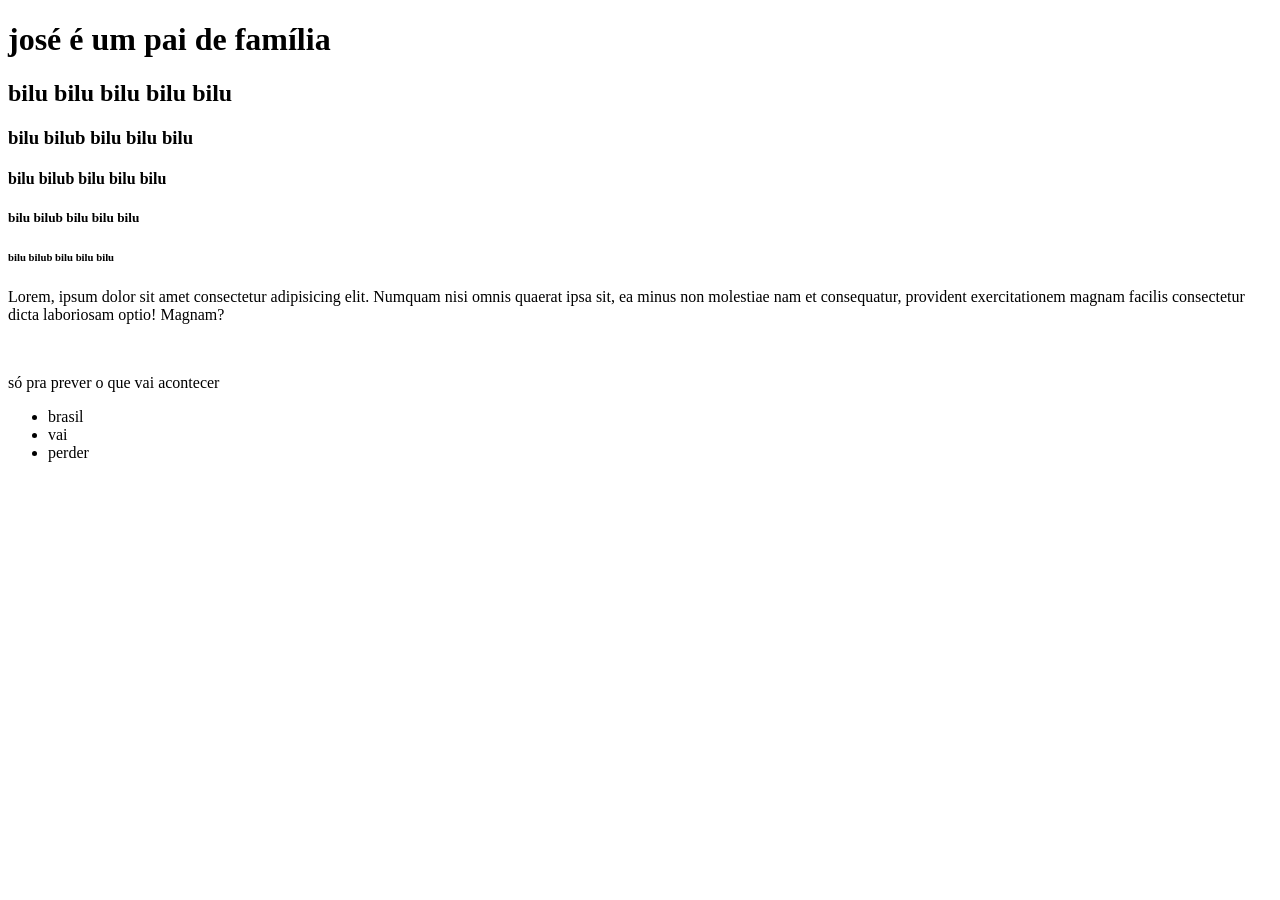
==== index.html @ 6728f28d "Muitas coisas loucas" ====
<!doctype html>
<html lang="pt-br">
    <!--  é o elemento raiz da página.-->
  <head>
    <meta charset="UTF-8" />
    <meta name="viewport" content="width=device-width, initial-scale=1.0" />
    <title>Autoria web</title>
  </head>
  <!-- reúne metadados, título, links externos e configurações. -->
  <body>
    <h1>josé é um pai de família</h1>
    <h2>bilu bilu bilu bilu bilu</h2>
    <h3>bilu bilub bilu bilu bilu</h3>
    <h4>bilu bilub bilu bilu bilu</h4>
    <h5>bilu bilub bilu bilu bilu</h5>
    <h6>bilu bilub bilu bilu bilu</h6>
    <p>
      Lorem, ipsum dolor sit amet consectetur adipisicing elit. Numquam nisi
      omnis quaerat ipsa sit, ea minus non molestiae nam et consequatur,
      provident exercitationem magnam facilis consectetur dicta laboriosam
      optio! Magnam?
    </p>
    <br />
    
<p>só pra prever o que vai acontecer</p>
    <ul>
        <li>brasil</li>
        <li>vai</li>
        <li>perder</li>
    </ul>

  </body>
</html>
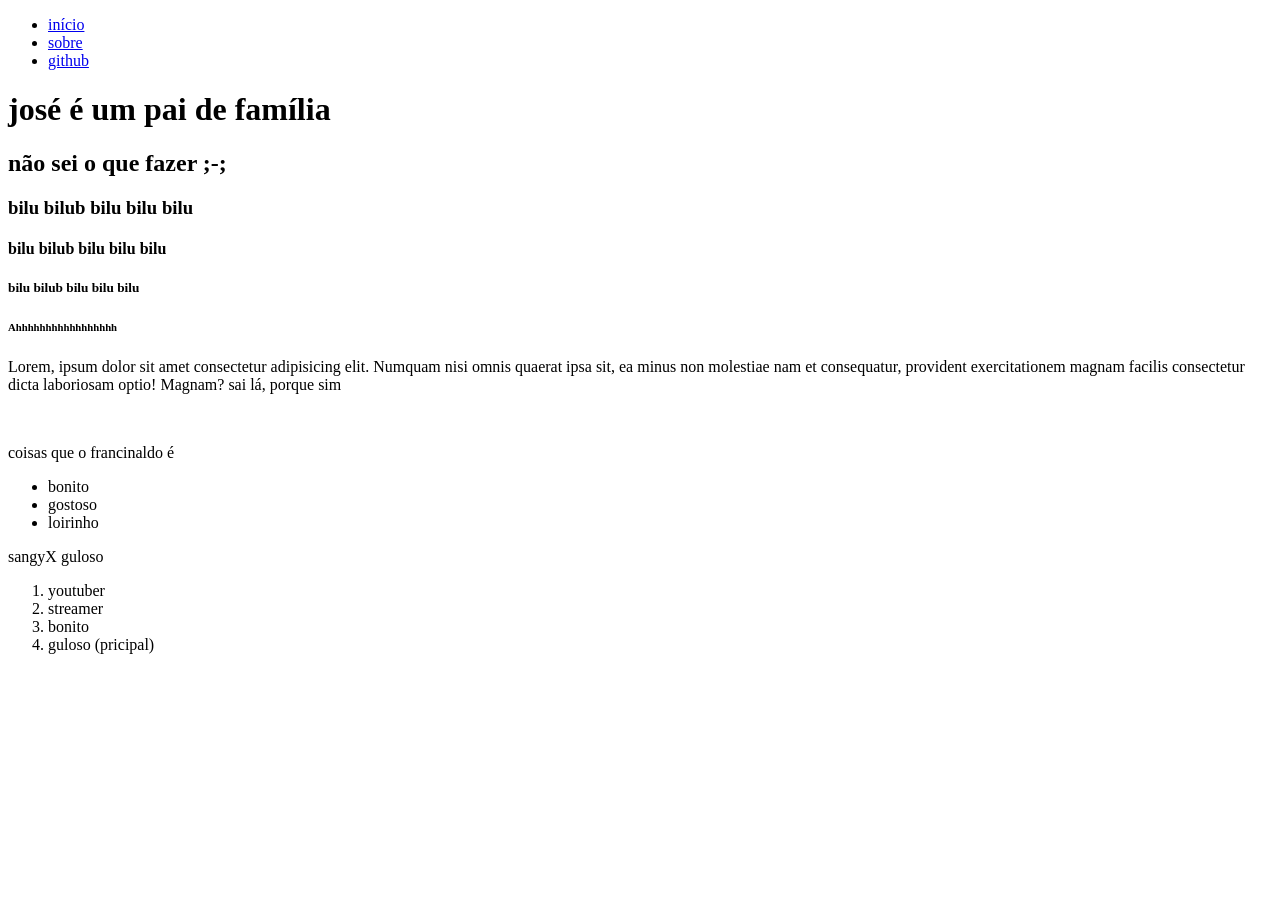
==== commit 7ca8046a: "Aula 14/05" ====
--- a/index.html
+++ b/index.html
@@ -1,33 +1,53 @@
 <!doctype html>
 <html lang="pt-br">
-    <!--  é o elemento raiz da página.-->
+  <!--  é o elemento raiz da página.-->
   <head>
     <meta charset="UTF-8" />
     <meta name="viewport" content="width=device-width, initial-scale=1.0" />
     <title>Autoria web</title>
   </head>
+
+  <nav>
+    <ul>
+      <li>
+        <a href="#">início</a>
+      </li>
+      <li>
+        <a href="sobre.html">sobre</a>
+      </li>
+      <li>
+        <a href="#">github</a>
+      </li>
+    </ul>
+  </nav>
   <!-- reúne metadados, título, links externos e configurações. -->
   <body>
     <h1>josé é um pai de família</h1>
-    <h2>bilu bilu bilu bilu bilu</h2>
+    <h2>não sei o que fazer ;-;</h2>
     <h3>bilu bilub bilu bilu bilu</h3>
     <h4>bilu bilub bilu bilu bilu</h4>
     <h5>bilu bilub bilu bilu bilu</h5>
-    <h6>bilu bilub bilu bilu bilu</h6>
+    <h6>Ahhhhhhhhhhhhhhhhh</h6>
     <p>
       Lorem, ipsum dolor sit amet consectetur adipisicing elit. Numquam nisi
       omnis quaerat ipsa sit, ea minus non molestiae nam et consequatur,
       provident exercitationem magnam facilis consectetur dicta laboriosam
-      optio! Magnam?
+      optio! Magnam? sai lá, porque sim
     </p>
     <br />
-    
-<p>só pra prever o que vai acontecer</p>
+
+    <p>coisas que o francinaldo é</p>
     <ul>
-        <li>brasil</li>
-        <li>vai</li>
-        <li>perder</li>
+      <li>bonito</li>
+      <li>gostoso</li>
+      <li>loirinho</li>
     </ul>
-
   </body>
 </html>
+<p>sangyX guloso</p>
+<ol>
+  <li>youtuber</li>
+  <li>streamer</li>
+  <li>bonito</li>
+  <li>guloso (pricipal)</li>
+</ol>
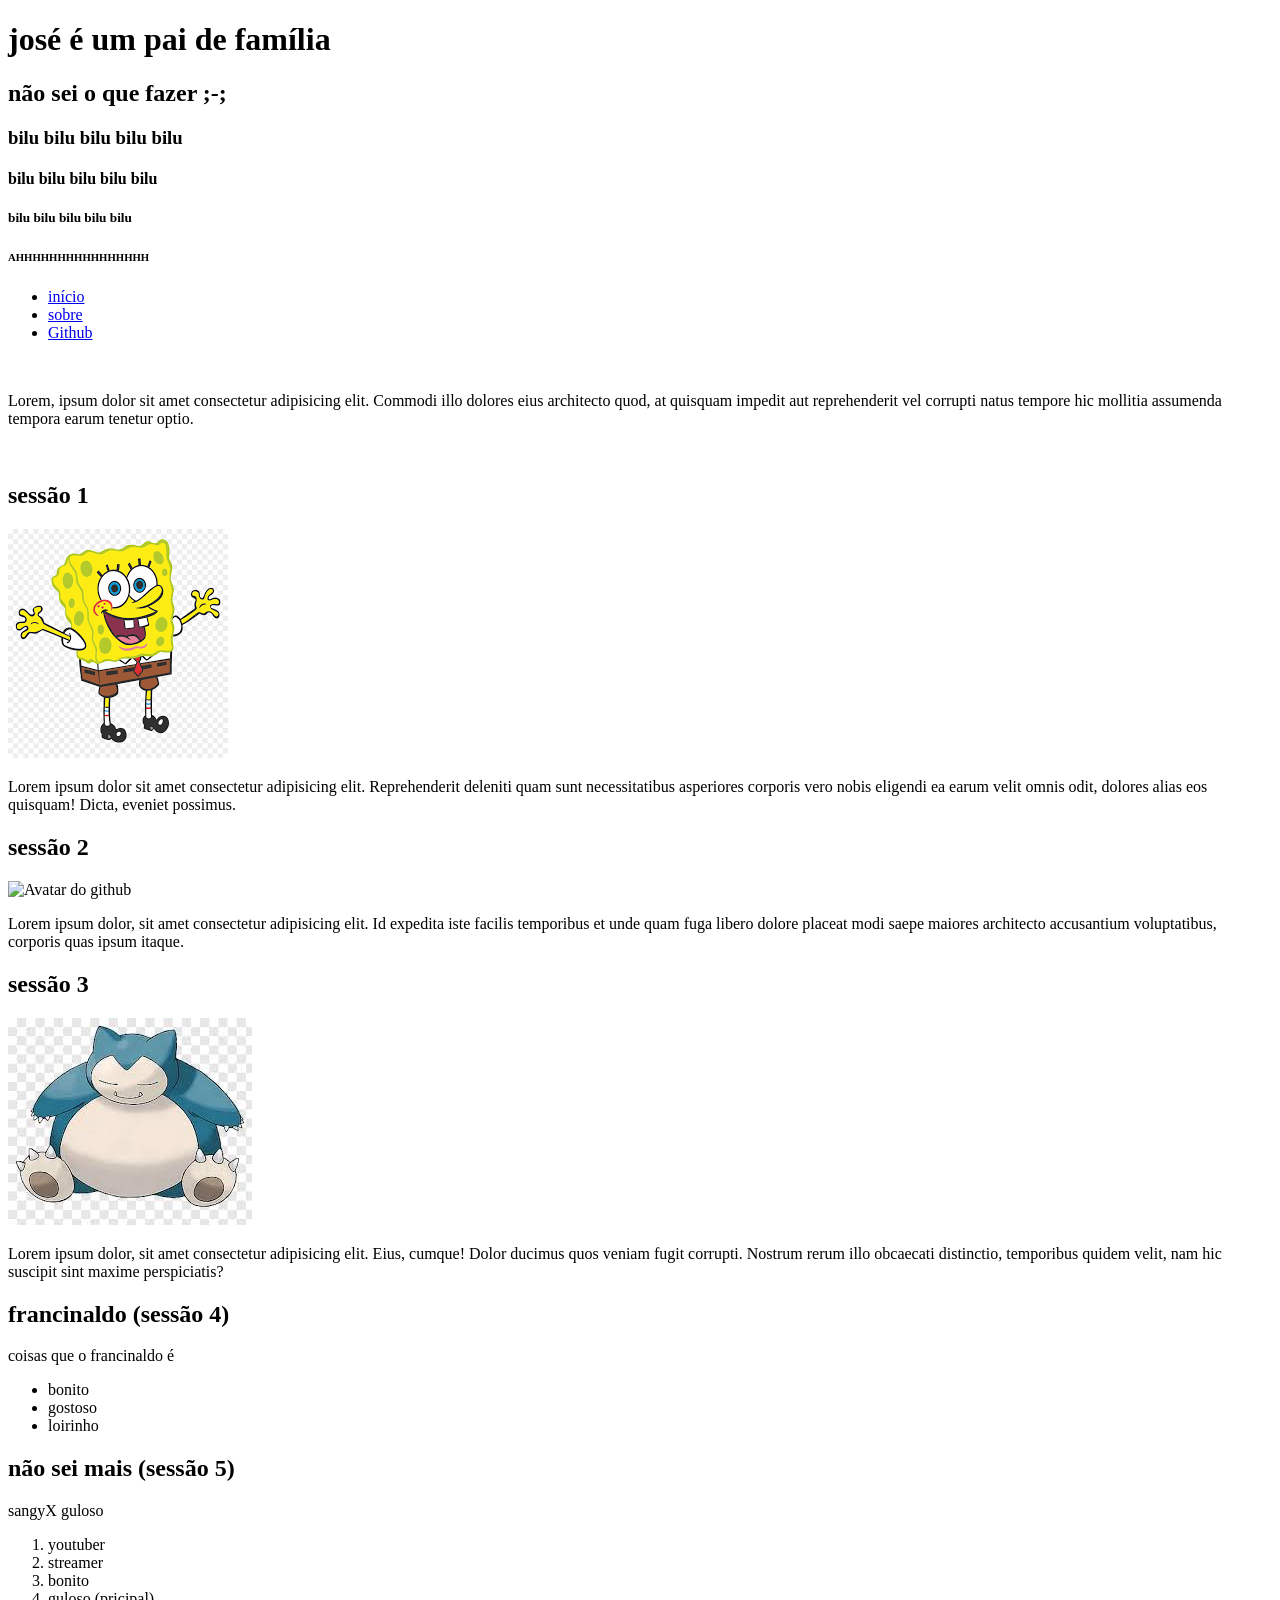
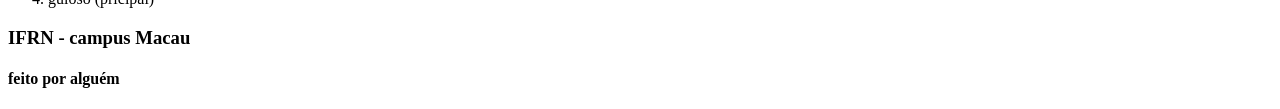
==== commit 1d8b3c80: "Aula 20/05 - estrutura, semântica, imagens." ====
--- a/index.html
+++ b/index.html
@@ -7,7 +7,18 @@
     <title>Autoria web</title>
   </head>
 
-  <nav>
+<!-- header: define o cabeçalho. exibe logo, título, nav... -->
+  <header>
+  <body>
+    <h1>josé é um pai de família</h1>
+    <h2>não sei o que fazer ;-;</h2>
+    <h3>bilu bilu bilu bilu bilu</h3>
+    <h4>bilu bilu bilu bilu bilu</h4>
+    <h5>bilu bilu bilu bilu bilu</h5>
+    <h6>AHHHHHHHHHHHHHHHH</h6>
+
+  <!-- nav: reúne metadados, título, links externos e configurações. -->
+      <nav>
     <ul>
       <li>
         <a href="#">início</a>
@@ -16,38 +27,95 @@
         <a href="sobre.html">sobre</a>
       </li>
       <li>
-        <a href="#">github</a>
+        <a href="https://github.com/alvaroA721/AW-alvaro" target="_blank"
+          >Github</a
+        >
       </li>
     </ul>
   </nav>
-  <!-- reúne metadados, título, links externos e configurações. -->
-  <body>
-    <h1>josé é um pai de família</h1>
-    <h2>não sei o que fazer ;-;</h2>
-    <h3>bilu bilub bilu bilu bilu</h3>
-    <h4>bilu bilub bilu bilu bilu</h4>
-    <h5>bilu bilub bilu bilu bilu</h5>
-    <h6>Ahhhhhhhhhhhhhhhhh</h6>
+    </header>
+
+    <br />
     <p>
-      Lorem, ipsum dolor sit amet consectetur adipisicing elit. Numquam nisi
-      omnis quaerat ipsa sit, ea minus non molestiae nam et consequatur,
-      provident exercitationem magnam facilis consectetur dicta laboriosam
-      optio! Magnam? sai lá, porque sim
+      Lorem, ipsum dolor sit amet consectetur adipisicing elit. Commodi illo
+      dolores eius architecto quod, at quisquam impedit aut reprehenderit vel
+      corrupti natus tempore hic mollitia assumenda tempora earum tenetur optio.
     </p>
     <br />
 
+    <!-- main delimita o conteudo principal da pagina -->
+    <main>
+      <!-- section: sessão temática do documento -->
+    <section>
+      <h2>sessão 1</h2>
+
+    <img
+      src="assets/imgs/download.png"
+      alt="Bob esponja sorrindo e de braços abertos"
+    />
+    <p>Lorem ipsum dolor sit amet consectetur adipisicing elit. Reprehenderit deleniti quam sunt necessitatibus asperiores corporis vero nobis eligendi ea earum velit omnis odit, dolores alias eos quisquam! Dicta, eveniet possimus.
+
+
+    </p>
+    <sectio>
+      <h2>sessão 2</h2>
+      <div>
+    <img src="https://github.com/alvaroA721.png" alt="Avatar do github" />
+    </div>
+    <p>
+      
+    </p>
+
+    <!-- article: bloco de conteudo independente e reutilizavel (posts de blog) -->
+    <article>
+Lorem ipsum dolor, sit amet consectetur adipisicing elit. Id expedita iste facilis temporibus et unde quam fuga libero dolore placeat modi saepe maiores architecto accusantium voluptatibus, corporis quas ipsum itaque.
+    </article>
+
+    </section>
+
+
+    <section>
+      <h2>sessão 3</h2>
+    <img
+      src="[data-uri]"
+      alt="Snorlax sentado"
+    />
+    <p>Lorem ipsum dolor, sit amet consectetur adipisicing elit. Eius, cumque! Dolor ducimus quos veniam fugit corrupti. Nostrum rerum illo obcaecati distinctio, temporibus quidem velit, nam hic suscipit sint maxime perspiciatis?</p>
+    </section>
+
+
+    <section>
+      <h2>francinaldo (sessão 4)</h2>
     <p>coisas que o francinaldo é</p>
     <ul>
       <li>bonito</li>
       <li>gostoso</li>
       <li>loirinho</li>
     </ul>
-  </body>
-</html>
-<p>sangyX guloso</p>
+    </section>
+
+
+    <section>
+      <h2>não sei mais (sessão 5)</h2>
+    <p>sangyX guloso</p>
 <ol>
   <li>youtuber</li>
   <li>streamer</li>
   <li>bonito</li>
   <li>guloso (pricipal)</li>
 </ol>
+</section>
+
+
+   </main>
+
+   <!-- footer: rodapé da pagina ou de uma sessão -->
+   <footer>
+    <p>
+      <h3>IFRN - campus Macau</h3>
+      <h4>feito por alguém</h4>
+    </p>
+    
+   </footer>
+  </body>
+</html>
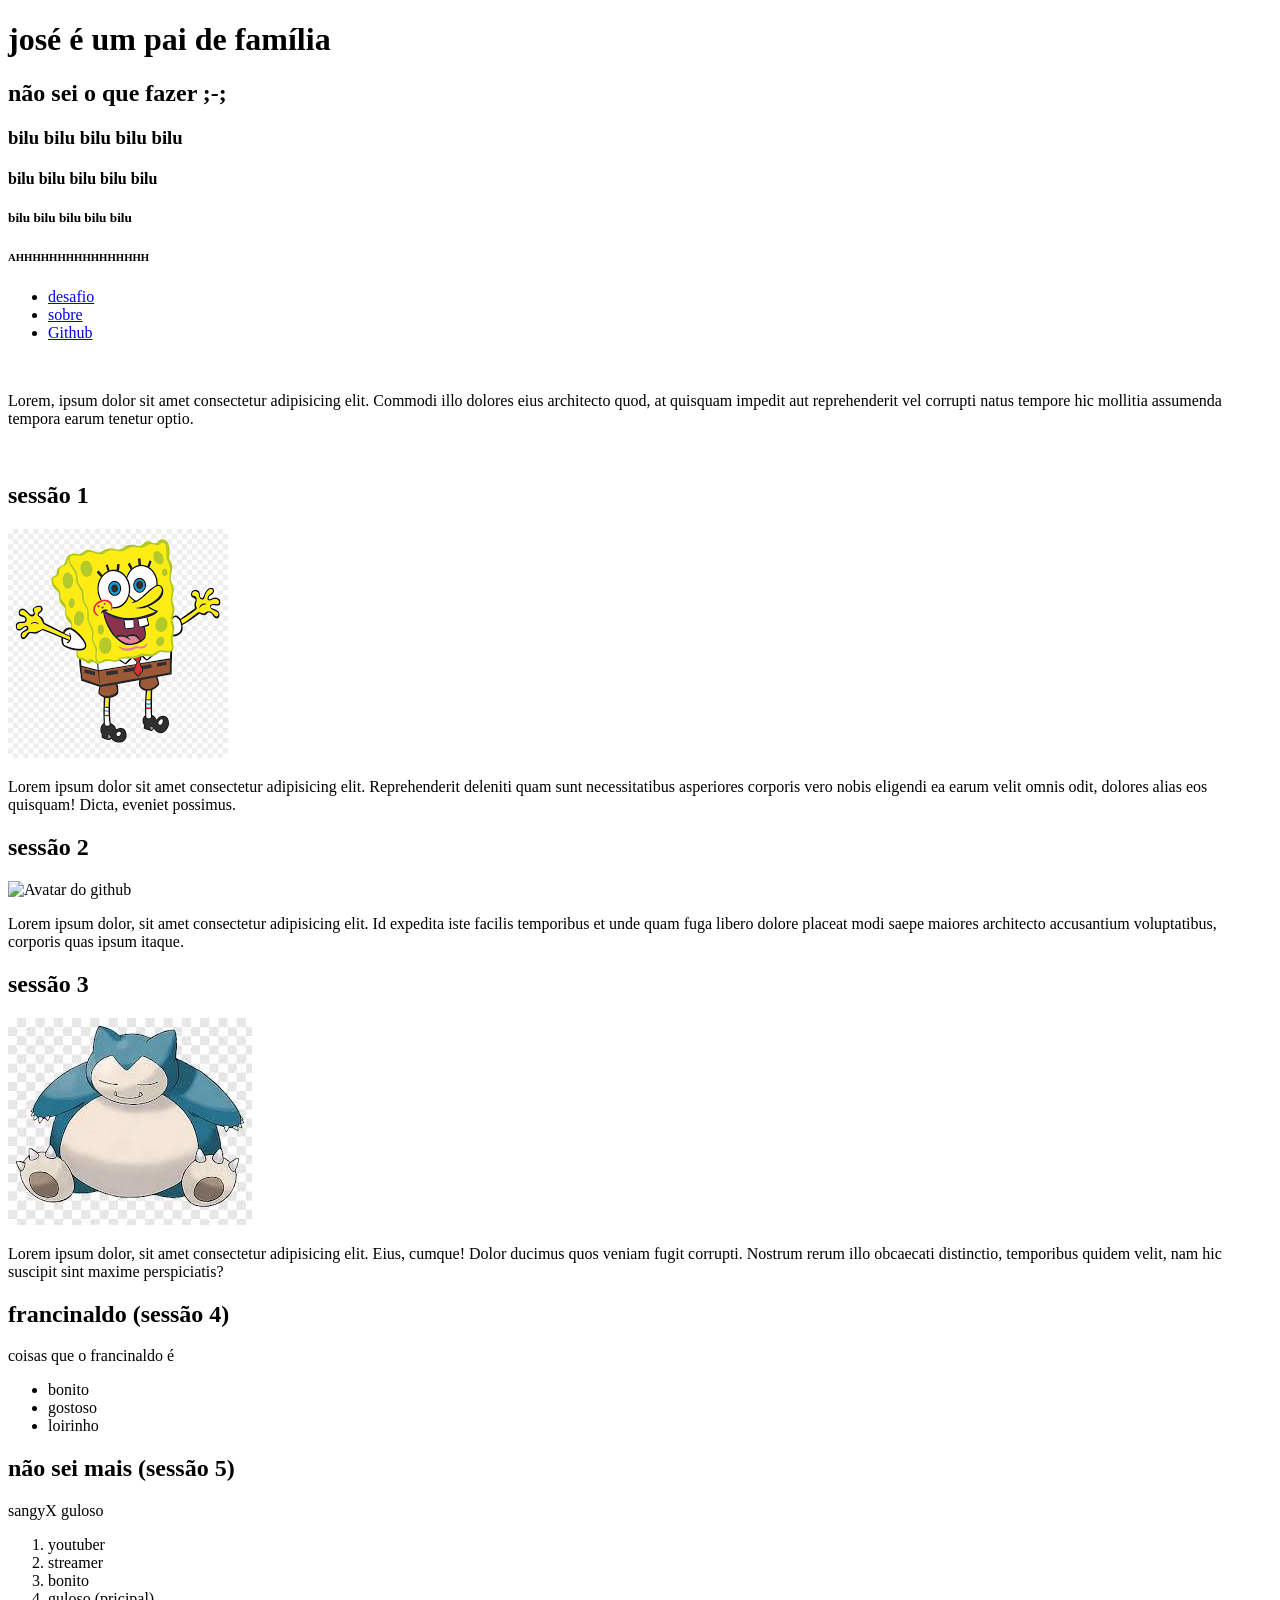
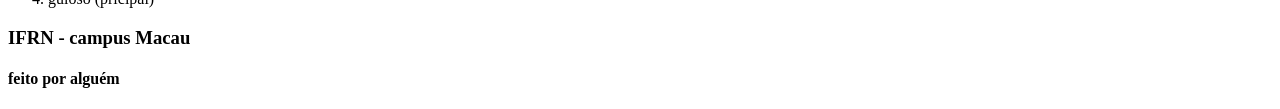
==== commit c8881b9f: "desafio de autoria web" ====
--- a/index.html
+++ b/index.html
@@ -21,7 +21,7 @@
       <nav>
     <ul>
       <li>
-        <a href="#">início</a>
+        <a href="desafio1.html">desafio</a>
       </li>
       <li>
         <a href="sobre.html">sobre</a>
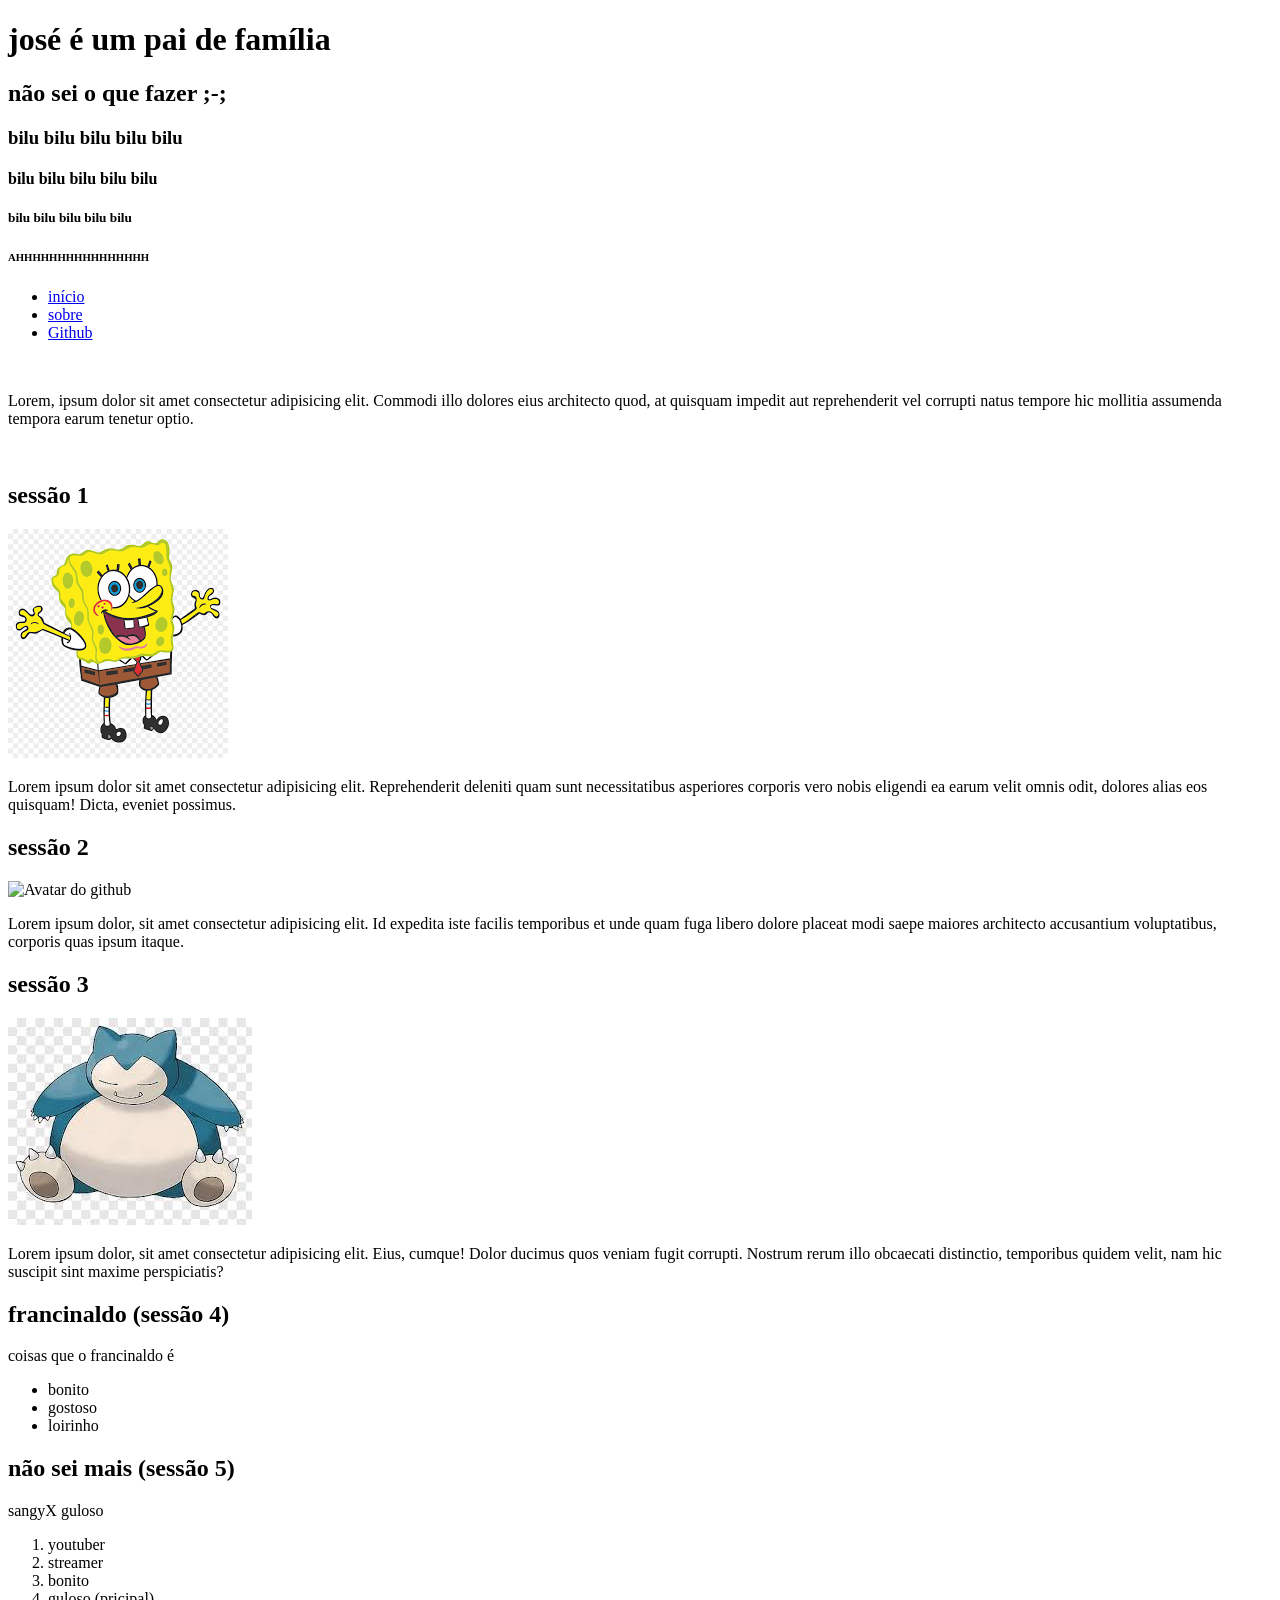
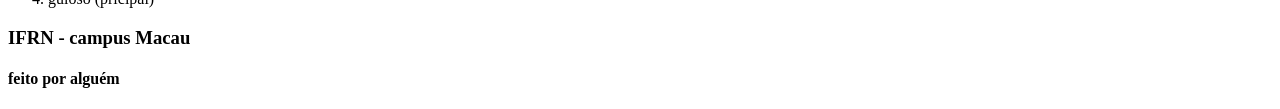
==== commit 087b3960: "desafio1 OK" ====
--- a/index.html
+++ b/index.html
@@ -21,7 +21,7 @@
       <nav>
     <ul>
       <li>
-        <a href="desafio1.html">desafio</a>
+        <a href="#">início</a>
       </li>
       <li>
         <a href="sobre.html">sobre</a>
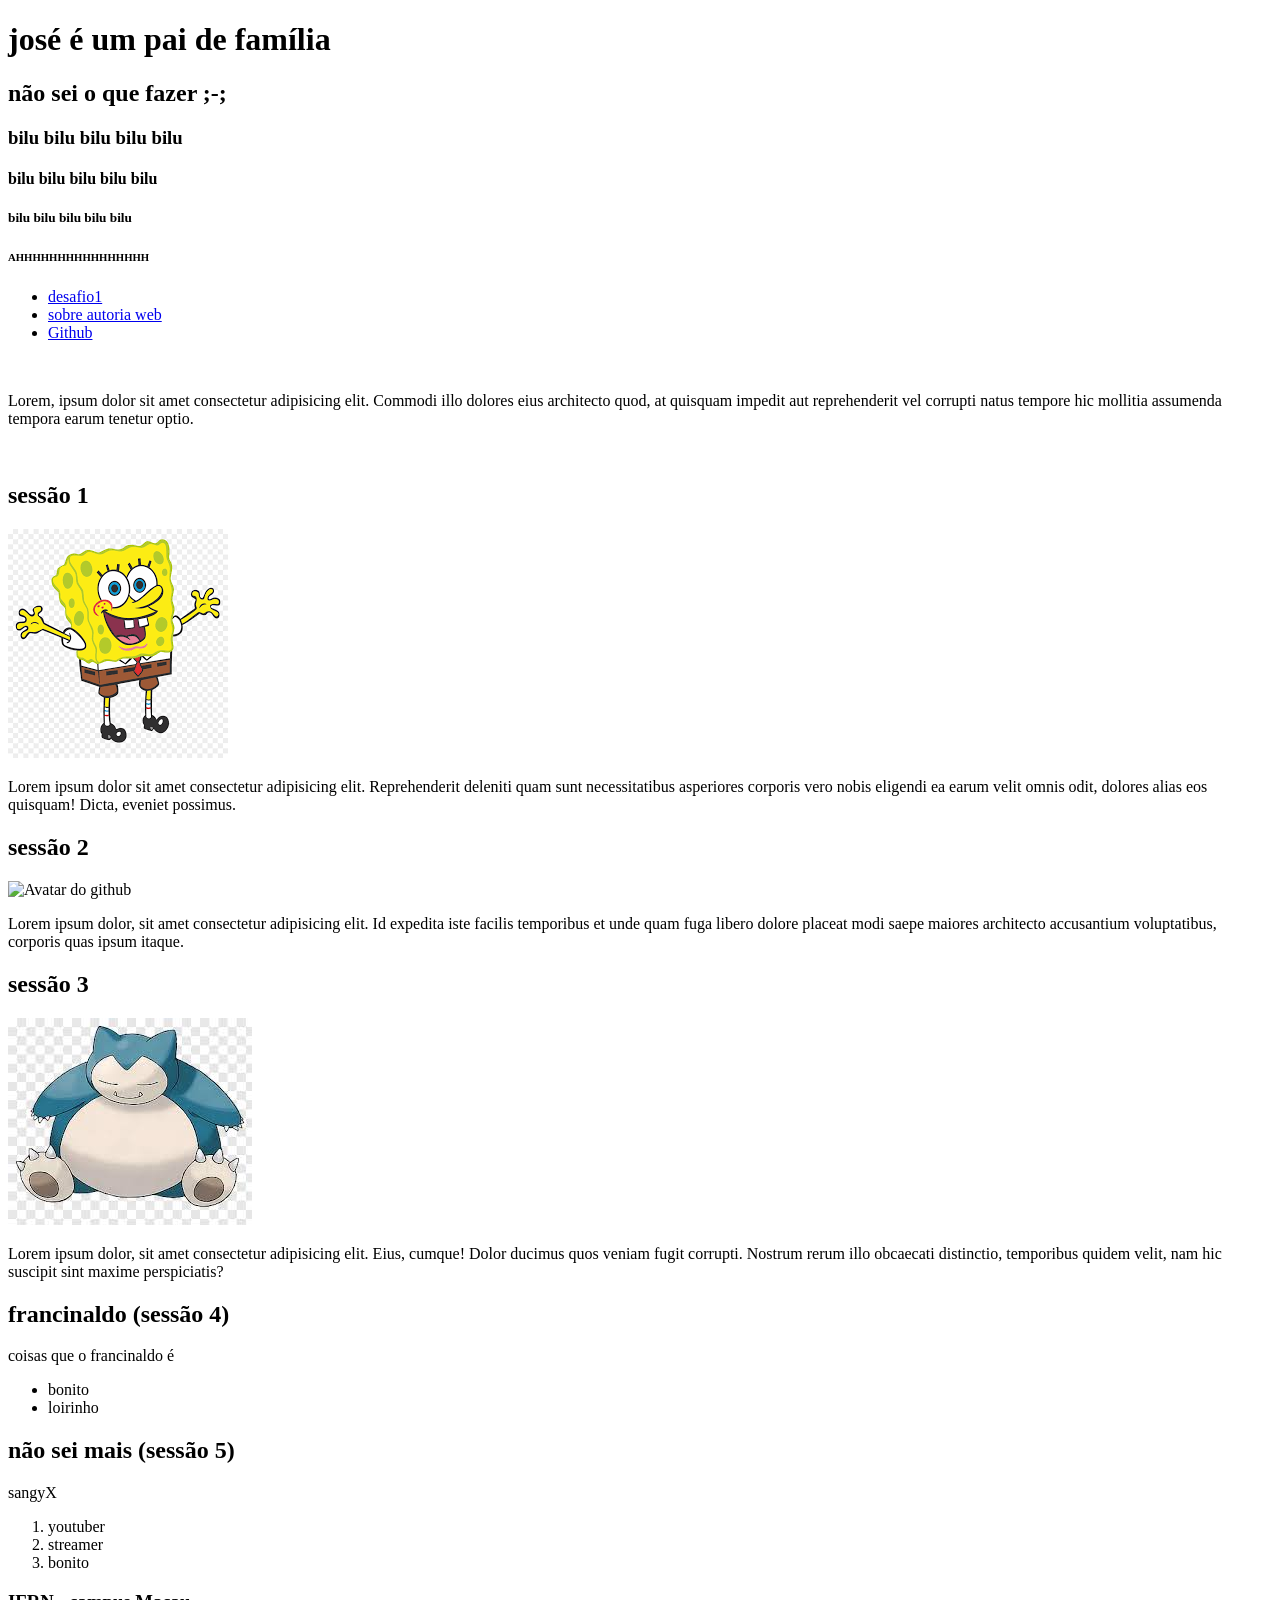
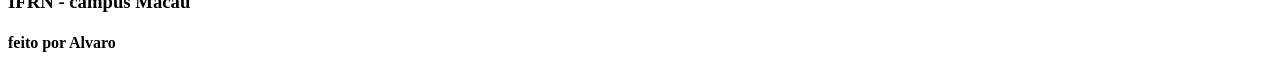
==== commit 45d35833: "Desafio1 completo" ====
--- a/index.html
+++ b/index.html
@@ -21,10 +21,10 @@
       <nav>
     <ul>
       <li>
-        <a href="#">início</a>
+        <a href="desafio1.html">desafio1</a>
       </li>
       <li>
-        <a href="sobre.html">sobre</a>
+        <a href="sobre.html">sobre autoria web</a>
       </li>
       <li>
         <a href="https://github.com/alvaroA721/AW-alvaro" target="_blank"
@@ -89,7 +89,6 @@
     <p>coisas que o francinaldo é</p>
     <ul>
       <li>bonito</li>
-      <li>gostoso</li>
       <li>loirinho</li>
     </ul>
     </section>
@@ -97,12 +96,11 @@
 
     <section>
       <h2>não sei mais (sessão 5)</h2>
-    <p>sangyX guloso</p>
+    <p>sangyX</p>
 <ol>
   <li>youtuber</li>
   <li>streamer</li>
   <li>bonito</li>
-  <li>guloso (pricipal)</li>
 </ol>
 </section>
 
@@ -113,7 +111,7 @@
    <footer>
     <p>
       <h3>IFRN - campus Macau</h3>
-      <h4>feito por alguém</h4>
+      <h4>feito por Alvaro</h4>
     </p>
     
    </footer>
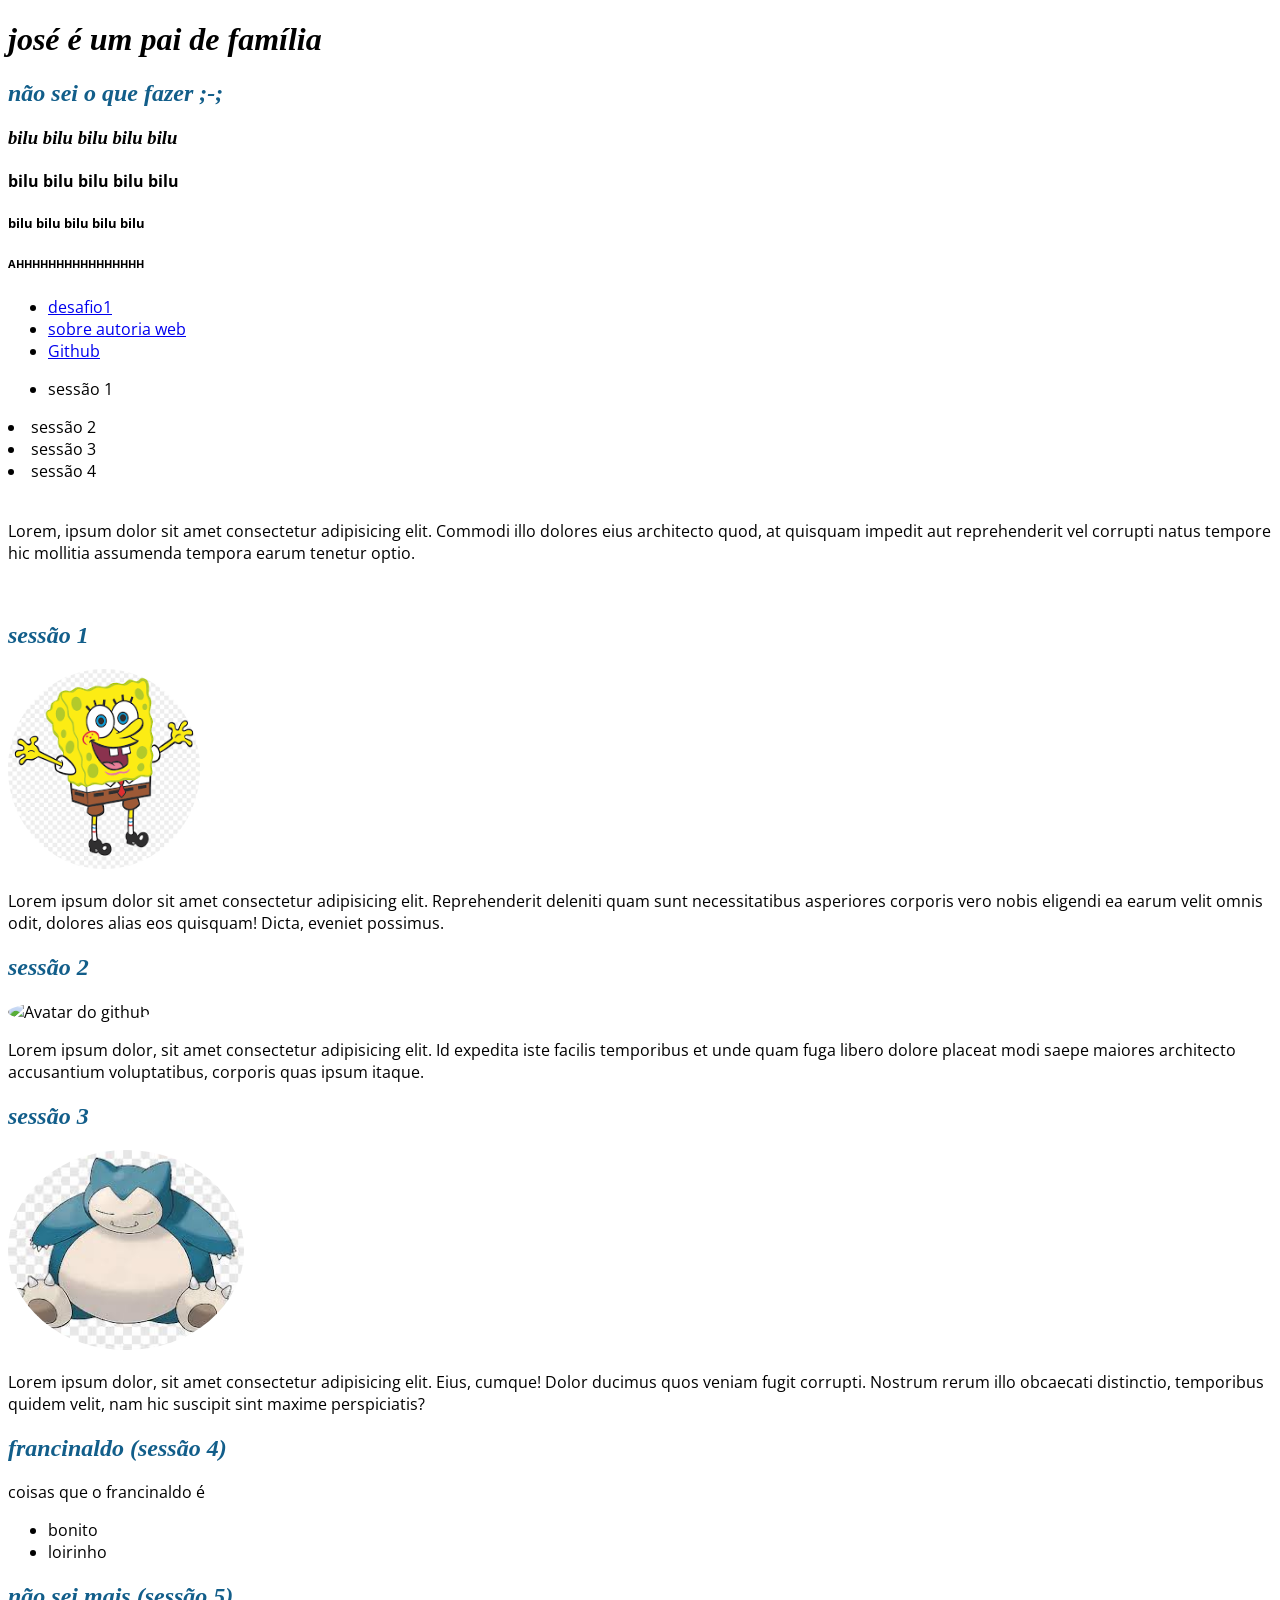
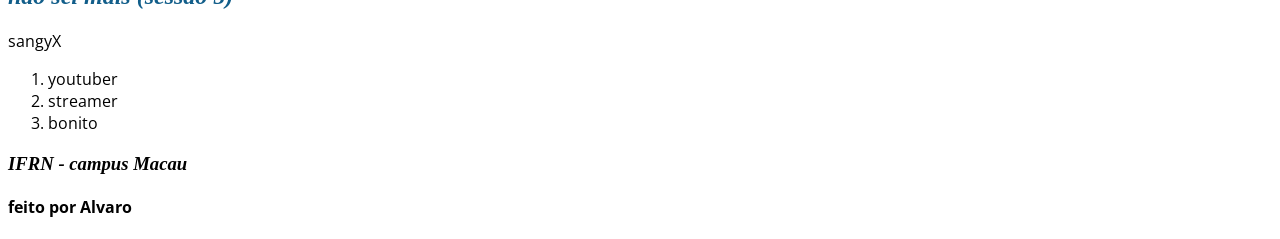
==== commit 7ab922e6: "aula" ====
--- a/index.html
+++ b/index.html
@@ -4,6 +4,7 @@
   <head>
     <meta charset="UTF-8" />
     <meta name="viewport" content="width=device-width, initial-scale=1.0" />
+    <link rel="stylesheet" href="./styles/styles.css">
     <title>Autoria web</title>
   </head>
 
@@ -33,6 +34,25 @@
       </li>
     </ul>
   </nav>
+
+  <nav>
+    <ul id="nav-sections">
+      <li><a href="sessão 1"></a>sessão 1</li>
+  </nav>
+  
+  <nav>
+      <li><a href="sessão 2"></a>sessão 2</li>
+  </nav>
+  
+  <nav>
+      <li><a href="sessão 3"></a>sessão 3</li>
+  </nav>
+  
+  <nav>
+      <li><a href="sessão 4"></a>sessão 4</li>
+  </ul>
+  </nav>
+
     </header>
 
     <br />
@@ -52,6 +72,7 @@
     <img
       src="assets/imgs/download.png"
       alt="Bob esponja sorrindo e de braços abertos"
+      class="avatar"
     />
     <p>Lorem ipsum dolor sit amet consectetur adipisicing elit. Reprehenderit deleniti quam sunt necessitatibus asperiores corporis vero nobis eligendi ea earum velit omnis odit, dolores alias eos quisquam! Dicta, eveniet possimus.
 
@@ -60,7 +81,7 @@
     <sectio>
       <h2>sessão 2</h2>
       <div>
-    <img src="https://github.com/alvaroA721.png" alt="Avatar do github" />
+    <img src="https://github.com/alvaroA721.png" alt="Avatar do github" class="avatar" />
     </div>
     <p>
       
--- a/styles/styles.css
+++ b/styles/styles.css
@@ -0,0 +1,62 @@
+@import url('https://fonts.googleapis.com/css2?family=Open+Sans:ital,wght@0,300..800;1,300..800&display=swap');
+
+:root {
+    /* 8a716a-c2b8b2-197bbd-125e8a-204b57 */
+    --taupe: #8a716a
+    --silver:  #c2b8b2
+    --Bright Teal Blue: #197bbd
+    --Baltic Blue: #125E8A
+    --dark Teal: #204B57
+}
+
+body {
+    font-family: "Open sans", "Arial", sans-serif;
+}
+/* seleçao de elemntos */
+h2 {
+    font-family: 'Courier New', Courier, monospace;
+    color: #125E8A;
+}
+
+/* seleçao de id */
+#tabela {
+    text-align: center;
+    background-color: silver;
+    color: #125E8A;
+}
+
+/* seleçao de classe */
+.negrito {
+    font-weight: bold;
+}
+
+/* seleçao de elementos (p) que usa uma determinada classe (courier) */
+p.courier{
+    font-family: 'Courier New', Courier, monospace;
+}
+
+h1, h2, h3 {
+    font-family: "lobster", "Times New Roman", Times, serif;
+    font-style: italic;
+}
+
+form button {
+    background-color: black;
+}
+
+img {
+     height: 200px; 
+    border-radius: 50%; 
+}
+
+.avatar {
+    border-radius: 50%;
+}
+
+#nav-sections ul{
+    list-style-type: none;
+}
+
+#nav-secions li{
+    display: inline-block;
+}
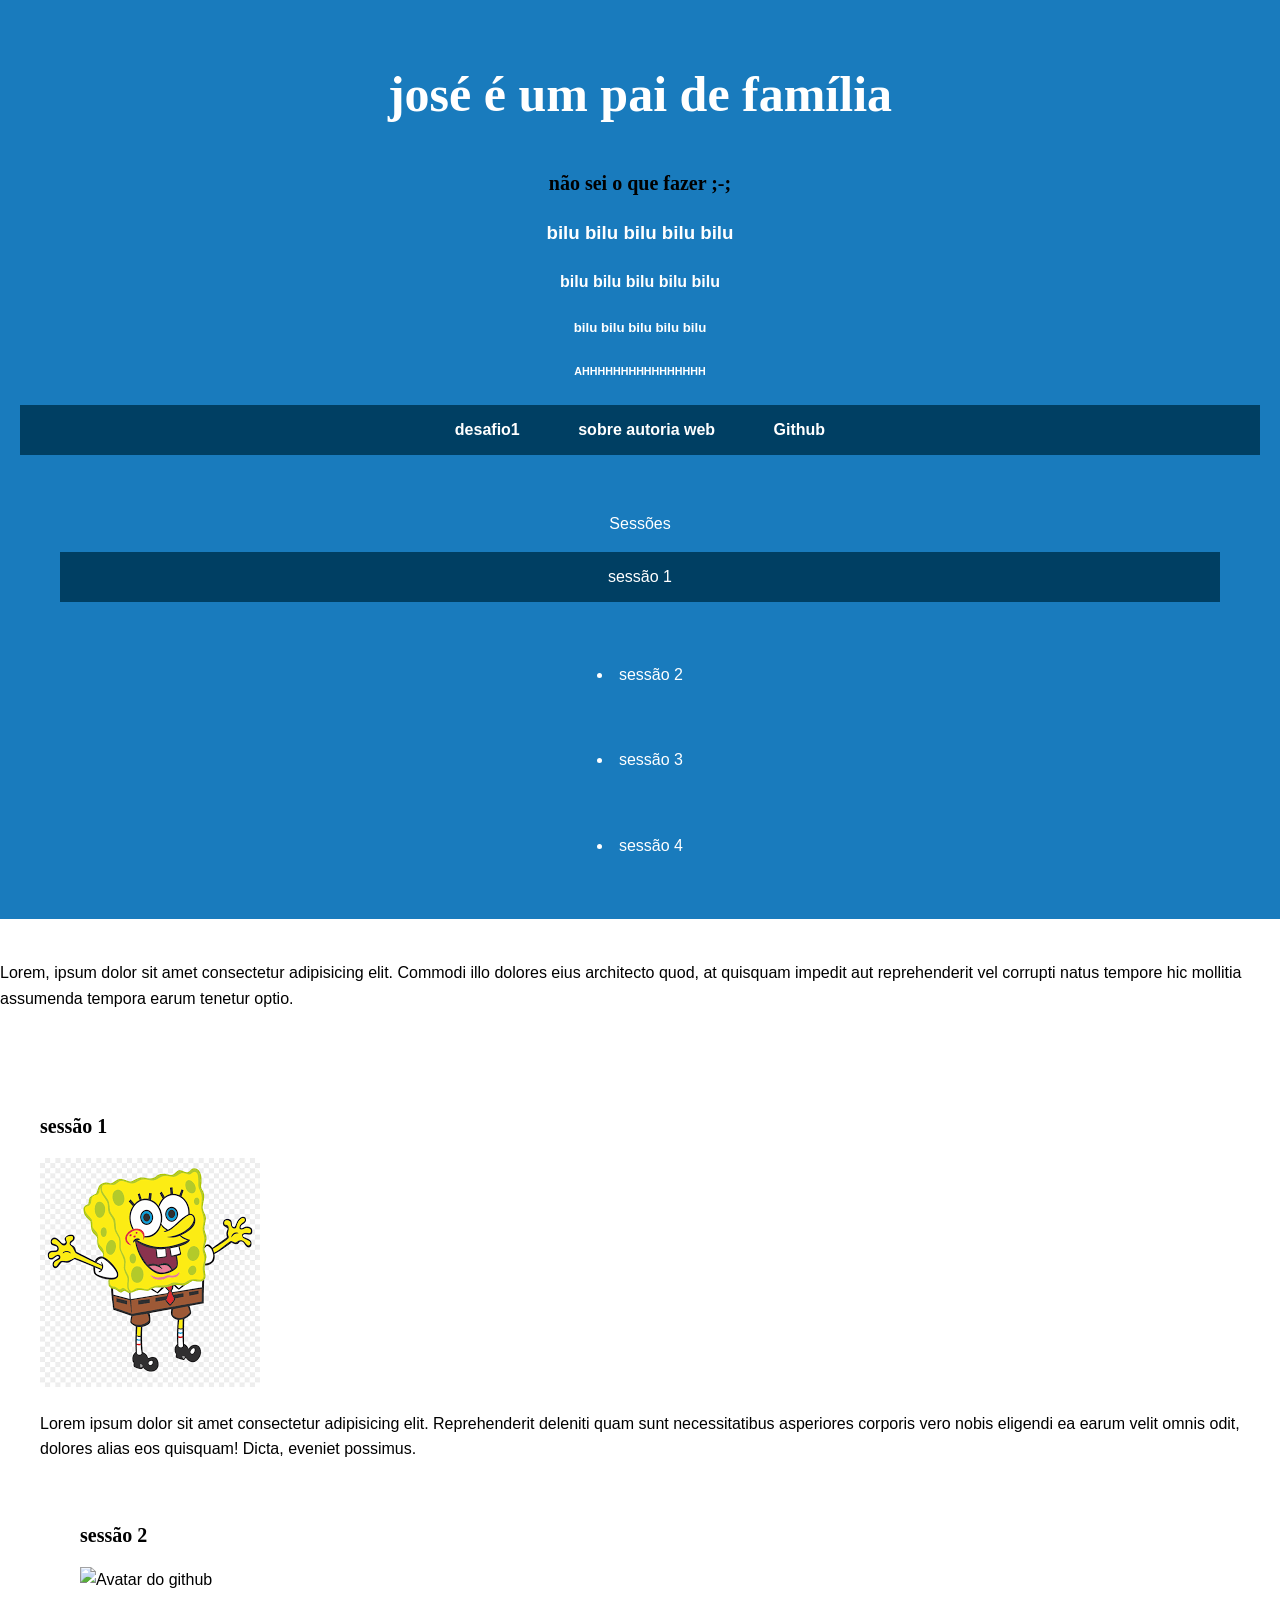
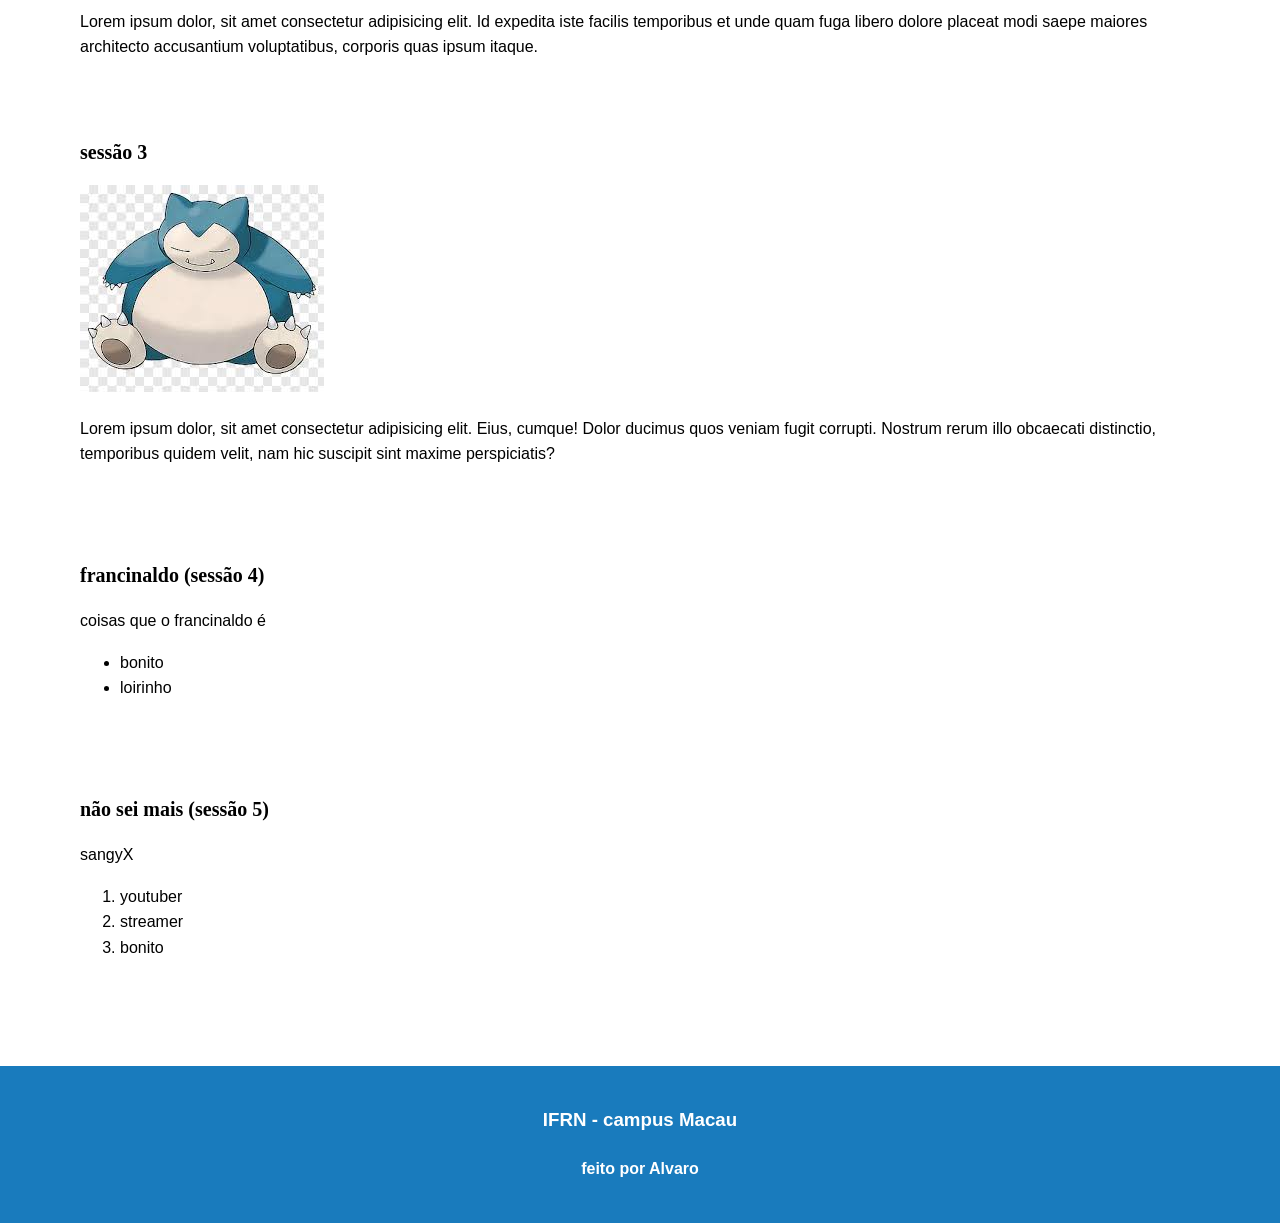
==== commit db6fbc6a: "Desafio 3 - completo" ====
--- a/index.html
+++ b/index.html
@@ -19,7 +19,7 @@
     <h6>AHHHHHHHHHHHHHHHH</h6>
 
   <!-- nav: reúne metadados, título, links externos e configurações. -->
-      <nav>
+  <nav id="nav-links">
     <ul>
       <li>
         <a href="desafio1.html">desafio1</a>
@@ -33,29 +33,35 @@
         >
       </li>
     </ul>
+  </nav> 
+
+    <section>
+    <p class="negrito fonte-maior">Sessões</p>
+    <nav>
+    <ul id="nav-sections></ul>
+      <li><a href="#sessão1"></a>sessão 1</li>
   </nav>
-
-  <nav>
-    <ul id="nav-sections">
-      <li><a href="sessão 1"></a>sessão 1</li>
+  </section>
+  
+  <section>
+      <li><a href="#sessão2"></a>sessão 2</li>
   </nav>
+  </section>
   
-  <nav>
-      <li><a href="sessão 2"></a>sessão 2</li>
+  <section>
+      <li><a href="#sessão3"></a>sessão 3</li>
   </nav>
+  </section>
   
-  <nav>
-      <li><a href="sessão 3"></a>sessão 3</li>
-  </nav>
-  
-  <nav>
-      <li><a href="sessão 4"></a>sessão 4</li>
+  <section>
+      <li><a href="#sessão4"></a>sessão 4</li>
   </ul>
   </nav>
-
+</section>
     </header>
 
     <br />
+
     <p>
       Lorem, ipsum dolor sit amet consectetur adipisicing elit. Commodi illo
       dolores eius architecto quod, at quisquam impedit aut reprehenderit vel
@@ -66,7 +72,7 @@
     <!-- main delimita o conteudo principal da pagina -->
     <main>
       <!-- section: sessão temática do documento -->
-    <section>
+    <section id="sessão1">
       <h2>sessão 1</h2>
 
     <img
@@ -78,7 +84,7 @@
 
 
     </p>
-    <sectio>
+    <section id="sessão2">
       <h2>sessão 2</h2>
       <div>
     <img src="https://github.com/alvaroA721.png" alt="Avatar do github" class="avatar" />
@@ -95,7 +101,7 @@
     </section>
 
 
-    <section>
+    <section id="sessão3">
       <h2>sessão 3</h2>
     <img
       src="[data-uri]"
@@ -105,7 +111,7 @@
     </section>
 
 
-    <section>
+    <section id="sessão4">
       <h2>francinaldo (sessão 4)</h2>
     <p>coisas que o francinaldo é</p>
     <ul>
--- a/styles/styles.css
+++ b/styles/styles.css
@@ -1,62 +1,141 @@
-@import url('https://fonts.googleapis.com/css2?family=Open+Sans:ital,wght@0,300..800;1,300..800&display=swap');
-
+/* 
+   Paleta de cores
+ */
 :root {
-    /* 8a716a-c2b8b2-197bbd-125e8a-204b57 */
-    --taupe: #8a716a
-    --silver:  #c2b8b2
-    --Bright Teal Blue: #197bbd
-    --Baltic Blue: #125E8A
-    --dark Teal: #204B57
+    --cor-fundo: white
+    --cor-texto: #000000;
+    --cor-primaria: #197bbd;
+    --cor-secundaria: #008891;
+    --cor-destaque: #f7b801;
+    --cor-card: #ffffff;
+    --cor-inicio: #e8f4fd;
+    --cor-programacao: #73cbe0;
+    --cor-contato: #fff8e6;
 }
 
+/* 
+   Estilo geral
+ */
 body {
-    font-family: "Open sans", "Arial", sans-serif;
-}
-/* seleçao de elemntos */
-h2 {
-    font-family: 'Courier New', Courier, monospace;
-    color: #125E8A;
+    margin: 0;
+    padding: 0;
+    background-color: var(--cor-fundo);
+    color: var(--cor-texto);
+    font-family: Arial, Helvetica, sans-serif;
+    font-size: 16px;
+    line-height: 1.6;
 }
 
-/* seleçao de id */
-#tabela {
+/* 
+   Cabeçalho e Rodapé
+ */
+
+header,
+footer {
+    background-color: var(--cor-primaria);
+    color: white;
     text-align: center;
-    background-color: silver;
-    color: #125E8A;
+    padding: 20px;
 }
 
-/* seleçao de classe */
-.negrito {
+footer {
+    margin-top: 30px;
+}
+
+/*  Títulos */
+
+h1,
+h2,
+.titulo-secao {
+    font-family: Georgia, "Times New Roman", serif;
     font-weight: bold;
 }
 
-/* seleçao de elementos (p) que usa uma determinada classe (courier) */
-p.courier{
-    font-family: 'Courier New', Courier, monospace;
+h1 {
+    font-size: 50px;
 }
 
-h1, h2, h3 {
-    font-family: "lobster", "Times New Roman", Times, serif;
-    font-style: italic;
+h2,
+.titulo-secao {
+    color: black;
+    font-size: 20px;
 }
 
-form button {
-    background-color: black;
+/*
+   Navegação
+*/
+nav {
+    background-color: #003f63;
+    text-align: center;
+    padding: 12px;
 }
 
-img {
-     height: 200px; 
-    border-radius: 50%; 
+nav ul {
+    list-style: none;
+    margin: 0;
+    padding: 0;
 }
 
-.avatar {
-    border-radius: 50%;
+nav ul li {
+    display: inline-block;
+    margin: 0 15px;
 }
 
-#nav-sections ul{
-    list-style-type: none;
+nav a {
+    text-decoration: none;
+    color: white;
+    font-weight: bold;
+    padding: 8px 12px;
+    transition: 0.3s;
 }
 
-#nav-secions li{
-    display: inline-block;
+nav a:hover {
+    background-color: blueviolet;
+    color: black;
+    border-radius: 5px;
+}
+
+/*
+   Seções
+*/
+
+section {
+    padding: 20px;
+    margin: 20px;
+    border-radius: 8px;
+}
+
+/* Uso de IDs */
+
+#inicio {
+    background-color: var(--cor-inicio);
+}
+
+#programacao {
+    background-color: var(--cor-programacao);
+    border-left: 6px solid var(--cor-secundaria);
+}
+
+#contato {
+    background-color: var(--cor-contato);
+    border-left: 6px solid var(--cor-destaque);
+}
+
+/*
+   Cards da programação
+ */
+
+.card-programa {
+    background-color: var(--cor-card);
+    border: 1px solid #ccc;
+    border-radius: 8px;
+    padding: 15px;
+    margin: 15px 0;
+    font-size: 0.95rem;
+    box-shadow: 0 2px 6px rgba(0, 0, 0, 0.1);
+}
+
+.card-programa h3 {
+    margin-top: 0;
+    color: var(--cor-primaria);
 }
